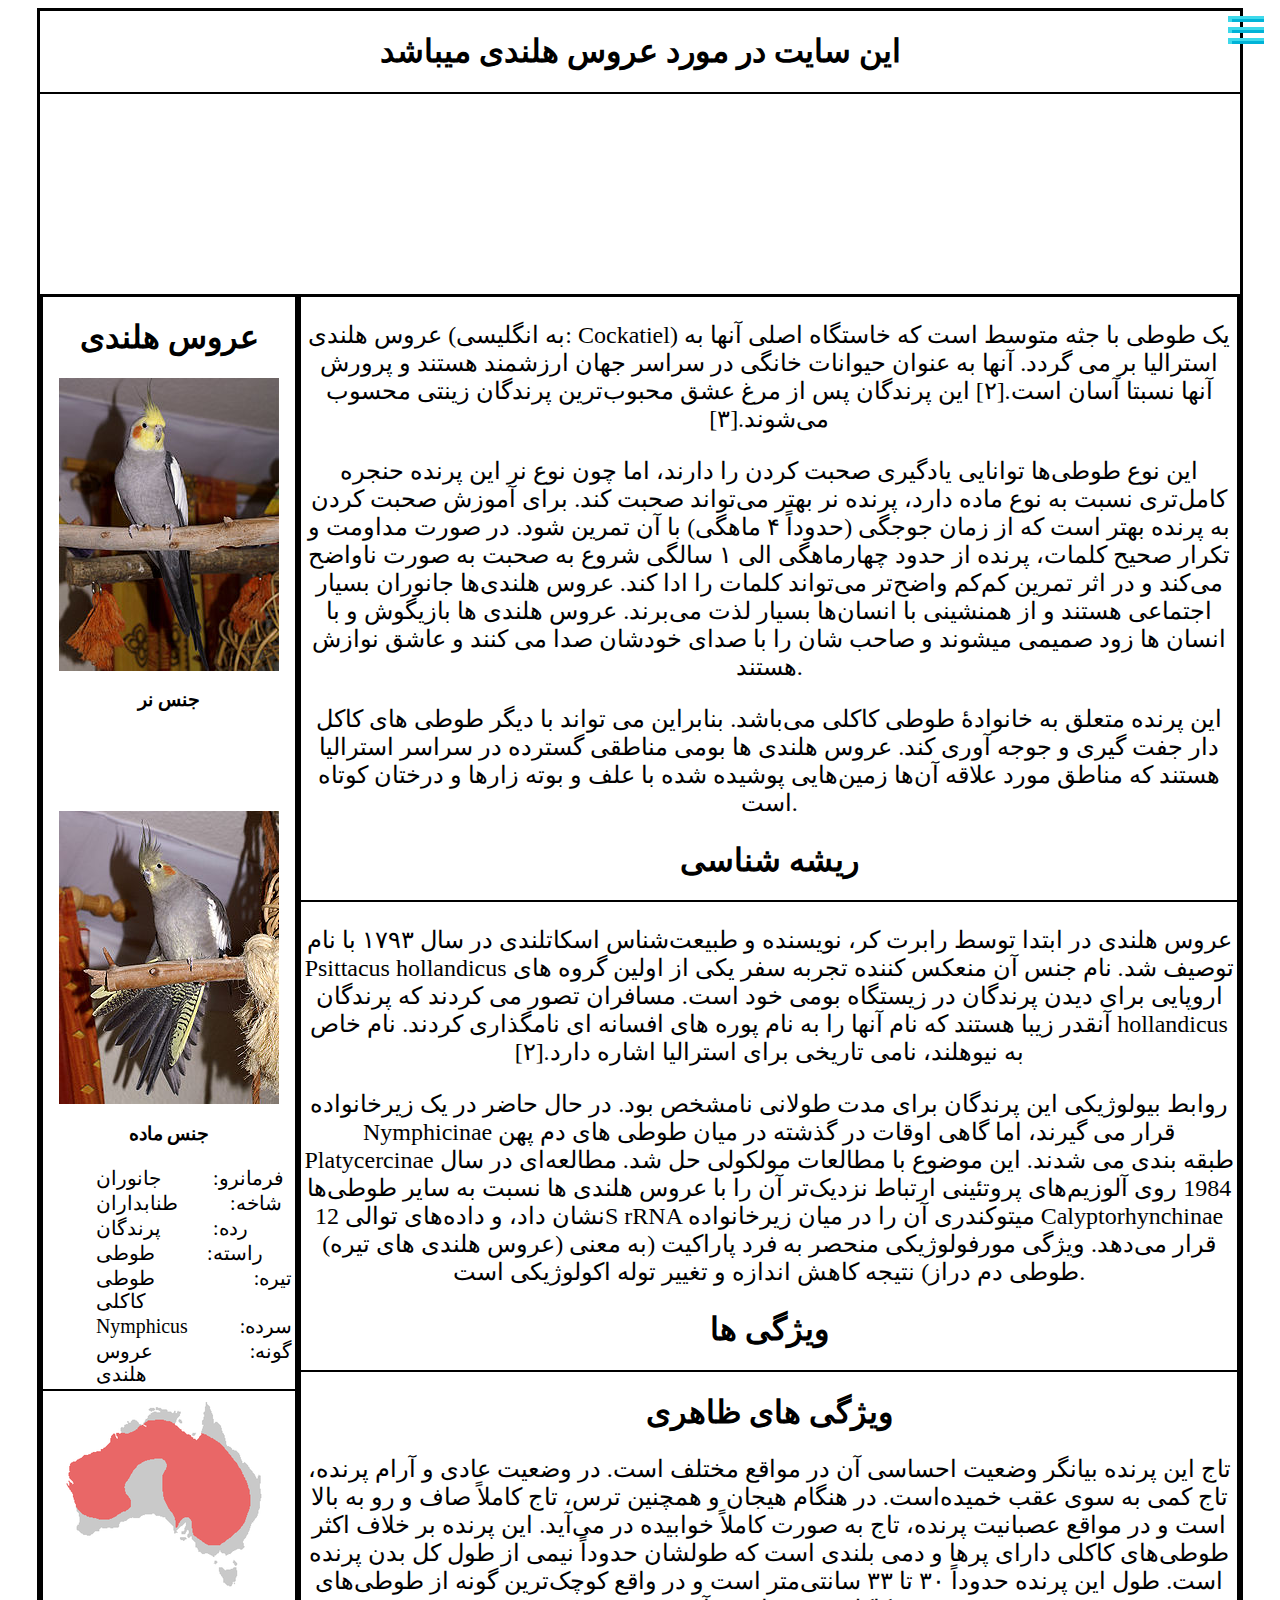
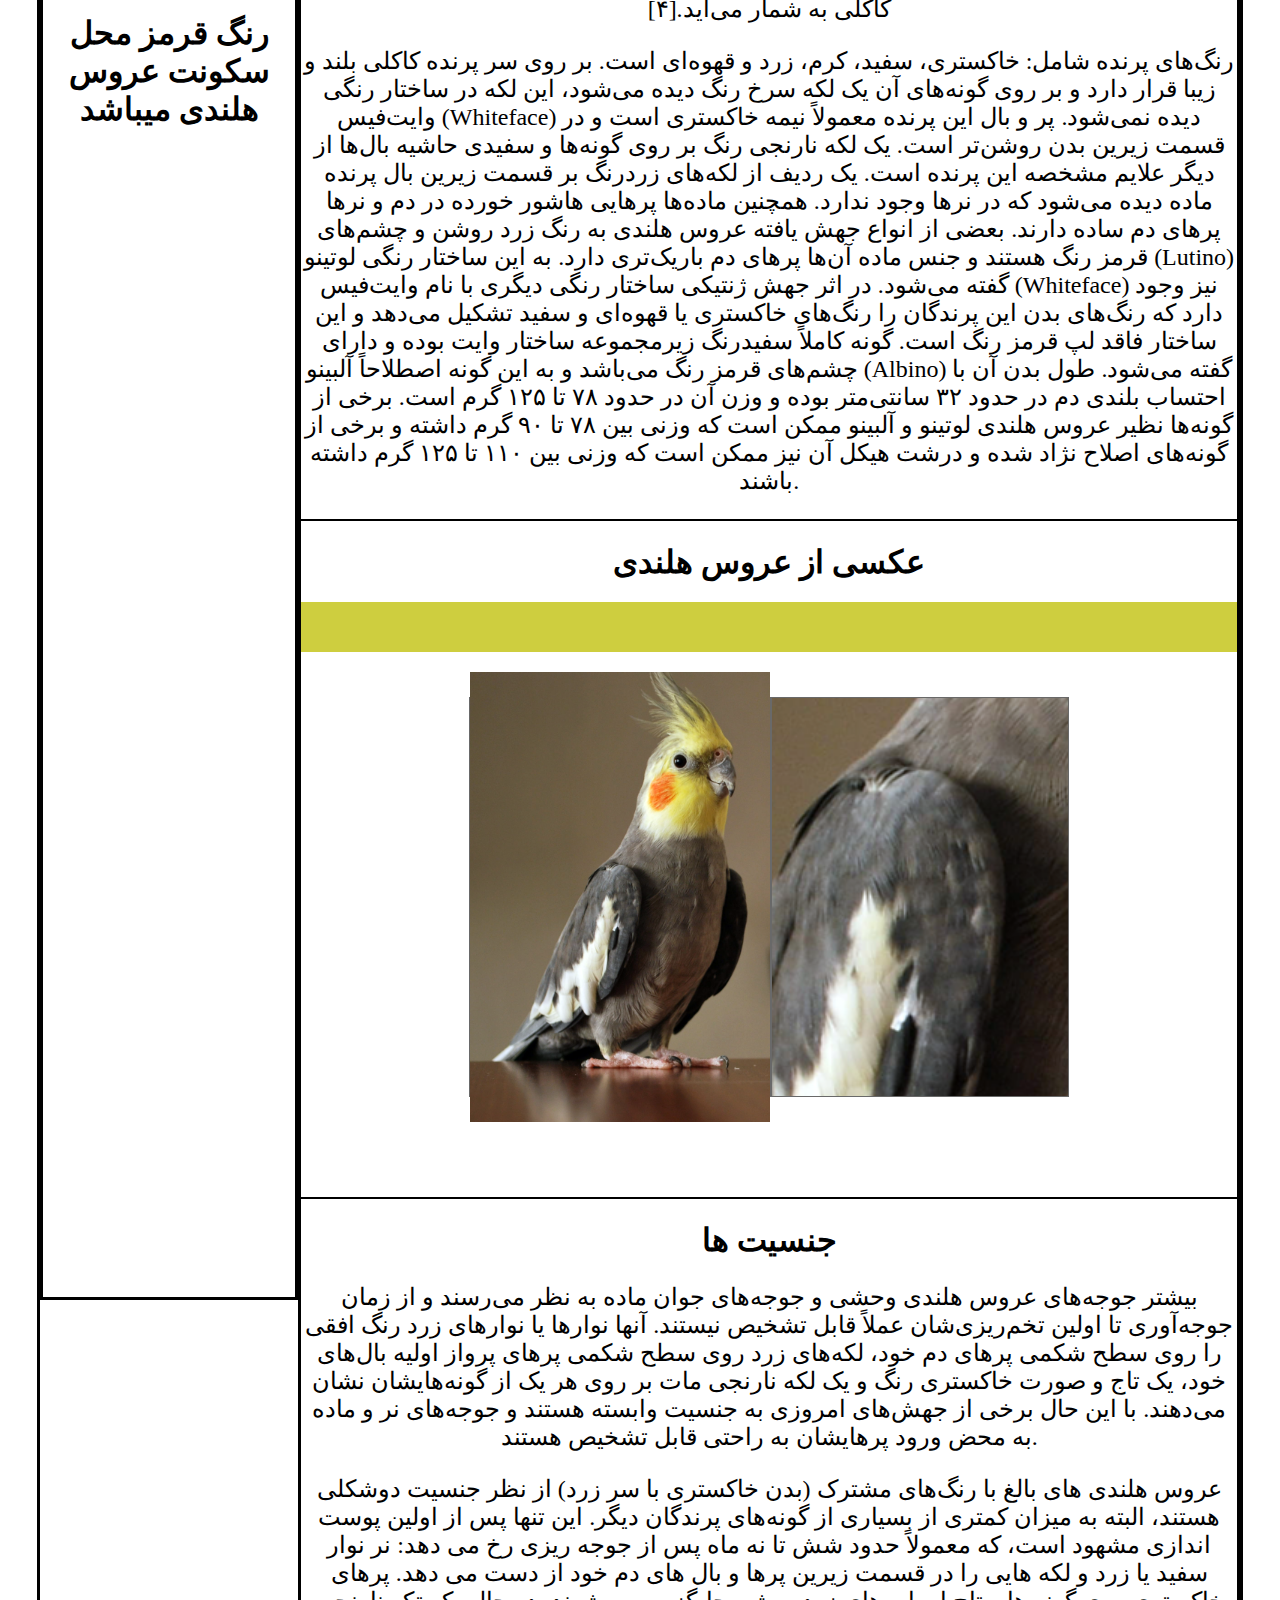
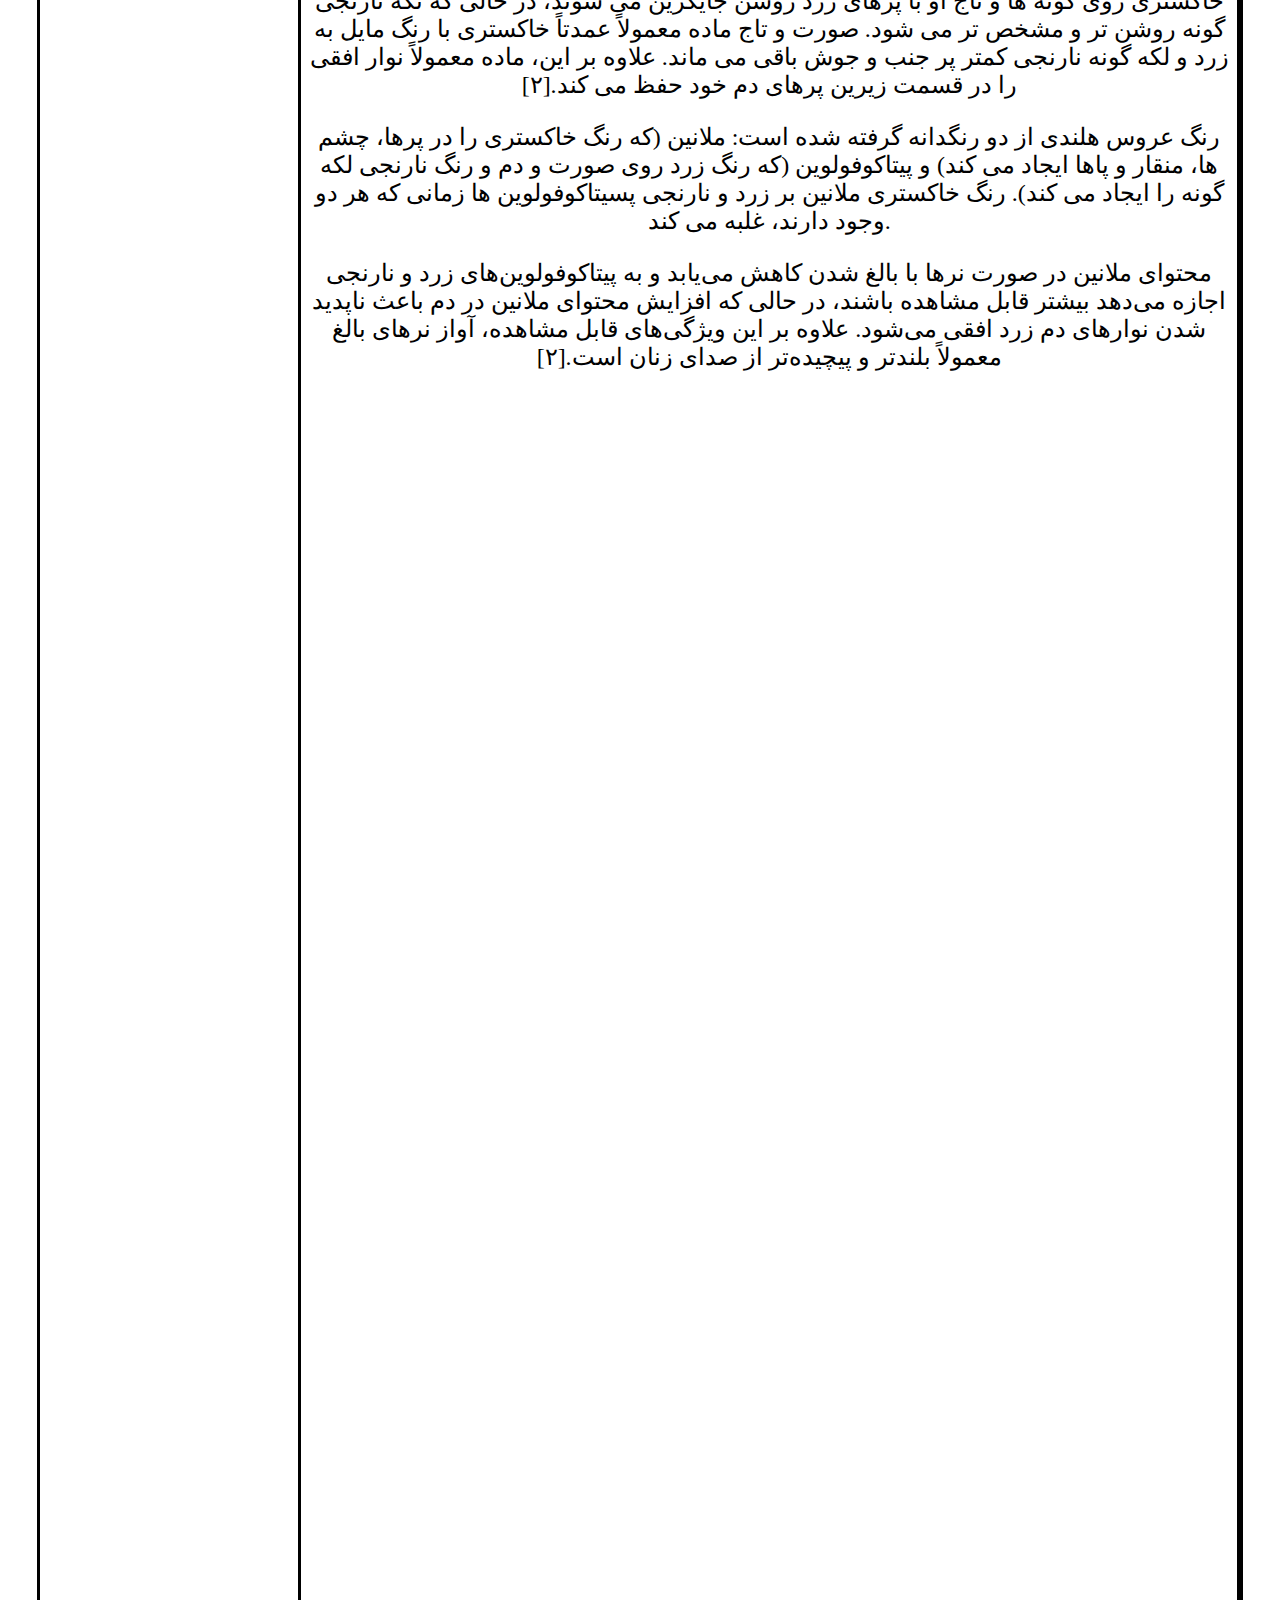
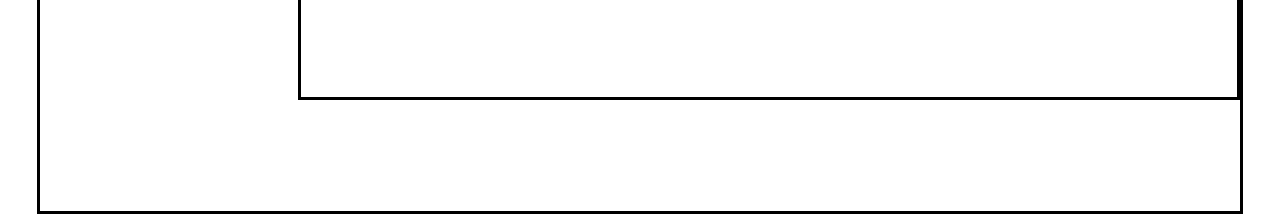
==== holandy .html @ 98da76b0 "Add files via upload" ====
<!DOCTYPE html>
 <html lang="en">
 <head>
    <meta charset="UTF-8">
    <meta http-equiv="X-UA-Compatible" content="IE=edge">
    <meta name="viewport" content="width= initial-scale=1.0">
    <title>Document</title>
    <link rel="stylesheet" href="holandy.css">
 </head>
 <body>
    <div class="main">
        <div class="menu">
         <h1>این سایت در مورد عروس هلندی میباشد</h1>
         <div class="menu-btn">
            <a  class="btn-open" href="menu.html" i><img src= "icons8-menu-48.png" alt=""></a>
        </div>  
         <div class="line"></div>
        </div>
        <div class="content">        <div class="imgs">
         <h1>عروس هلندی</h1>
         <img class="parot1" src="220px-Cockatielmale.jpg" alt="">
         <h3>جنس نر</h3>
       <img  class="parot1" style="margin-top: 100px;" src="220px-Cockatielfemale.jpg" alt="">
       <h3>جنس ماده</h3>
       <table>
         <tr class="">
            <td>جانوران</td>
            <td>:فرمانرو</td>
         </tr>
         <tr class="">
            <td>	طنابداران</td>
            <td>:شاخه</td>
         </tr>
         <tr class="">
            <td>	پرندگان</td>
            <td>:رده</td>
         </tr>
         <tr class="">
            <td>	طوطی</td>
            <td>:راسته</td>
         </tr>
         <tr class="">
            <td>	طوطی کاکلی</td>
            <td>:تیره</td>
         </tr>
         <tr class="">
         </tr>
         <tr class="">
            <td>	 	Nymphicus</td>
            <td>:سرده</td>
         </tr>
         <tr class="">
            <td> عروس هلندی</td>
            <td>:گونه</td>
         </tr>
       </table>
       <div class="line"></div>
       <img style="    margin: 0 auto;
       justify-content: center;
       display: flex;" src="220px-Bird_range_cockatiel.png" alt="">
       <h1>رنگ قرمز محل سکونت عروس هلندی میباشد</h1>
        </div>
        <div class="rite">
         <div>            <p class="cmon">عروس هلندی (به انگلیسی: Cockatiel) یک طوطی با جثه متوسط است که خاستگاه اصلی آنها به استرالیا بر می گردد.
            آنها به عنوان حیوانات خانگی در سراسر جهان ارزشمند هستند و پرورش آنها نسبتا آسان است.[۲] این پرندگان پس از مرغ عشق محبوب‌ترین پرندگان زینتی محسوب می‌شوند.[۳]</p>
            <p class="cmon">این نوع طوطی‌ها توانایی یادگیری صحبت کردن را دارند، اما چون نوع نر این پرنده حنجره کامل‌تری نسبت به نوع ماده دارد، پرنده نر بهتر می‌تواند صحبت کند. برای آموزش صحبت کردن به پرنده بهتر است که از زمان جوجگی (حدوداً ۴ ماهگی) با آن تمرین شود. در صورت مداومت و تکرار صحیح کلمات، پرنده از حدود چهارماهگی الی ۱ سالگی شروع به صحبت به صورت ناواضح می‌کند و در اثر تمرین کم‌کم واضح‌تر می‌تواند کلمات را ادا کند. عروس هلندی‌ها جانوران بسیار اجتماعی هستند و از همنشینی با انسان‌ها بسیار لذت می‌برند. عروس هلندی ها بازیگوش و با انسان ها زود صمیمی میشوند و صاحب شان را با صدای خودشان صدا می کنند و عاشق نوازش هستند.
            </p>
                 <p class="cmon">این پرنده متعلق به خانوادهٔ طوطی کاکلی می‌باشد. بنابراین می تواند با دیگر طوطی های کاکل دار جفت گیری و جوجه آوری کند. عروس‌ هلندی ها بومی مناطقی گسترده در سراسر استرالیا هستند که مناطق مورد علاقه آن‌ها زمین‌هایی پوشیده شده با علف و بوته زارها و درختان کوتاه است.
              </p></div>
              <div>
               <h1>ریشه شناسی</h1>
               <div class="line"></div>
              </div>
              <p class="cmon" >عروس هلندی در ابتدا توسط رابرت کر، نویسنده و طبیعت‌شناس اسکاتلندی در سال ۱۷۹۳ با نام Psittacus hollandicus توصیف شد. نام جنس آن منعکس کننده تجربه سفر یکی از اولین گروه های اروپایی برای دیدن پرندگان در زیستگاه بومی خود است. مسافران تصور می کردند که پرندگان آنقدر زیبا هستند که نام آنها را به نام پوره های افسانه ای نامگذاری کردند. نام خاص hollandicus به نیوهلند، نامی تاریخی برای استرالیا اشاره دارد.[۲]

              </p>
              <p class="cmon">روابط بیولوژیکی این پرندگان برای مدت طولانی نامشخص بود. در حال حاضر در یک زیرخانواده Nymphicinae قرار می گیرند، اما گاهی اوقات در گذشته در میان طوطی های دم پهن Platycercinae طبقه بندی می شدند. این موضوع با مطالعات مولکولی حل شد. مطالعه‌ای در سال 1984 روی آلوزیم‌های پروتئینی ارتباط نزدیک‌تر آن را با عروس هلندی ها نسبت به سایر طوطی‌ها نشان داد، و داده‌های توالی 12S rRNA میتوکندری آن را در میان زیرخانواده Calyptorhynchinae (عروس هلندی های تیره) قرار می‌دهد. ویژگی مورفولوژیکی منحصر به فرد پاراکیت (به معنی طوطی دم دراز) نتیجه کاهش اندازه و تغییر توله اکولوژیکی است.</p>
            
              <h1>ویژگی ها</h1>
              <div class="line"></div>
              <h1>ویژگی های ظاهری</h1>
              <p class="cmon">تاج این پرنده بیانگر وضعیت احساسی آن در مواقع مختلف است. در وضعیت عادی و آرام پرنده، تاج کمی به سوی عقب خمیده‌است. در هنگام هیجان و همچنین ترس، تاج کاملاً صاف و رو به بالا است و در مواقع عصبانیت پرنده، تاج به صورت کاملاً خوابیده در می‌آید. این پرنده بر خلاف اکثر طوطی‌های کاکلی دارای پرها و دمی بلندی است که طولشان حدوداً نیمی از طول کل بدن پرنده است. طول این پرنده حدوداً ۳۰ تا ۳۳ سانتی‌متر است و در واقع کوچک‌ترین گونه از طوطی‌های کاکلی به شمار می‌آید.[۴]</p>
<p class="cmon">رنگ‌های پرنده شامل: خاکستری، سفید، کرم، زرد و قهوه‌ای است. بر روی سر پرنده کاکلی بلند و زیبا قرار دارد و بر روی گونه‌های آن یک لکه سرخ رنگ دیده می‌شود، این لکه در ساختار رنگی وایت‌فیس (Whiteface) دیده نمی‌شود. پر و بال این پرنده معمولاً نیمه خاکستری است و در قسمت زیرین بدن روشن‌تر است. یک لکه نارنجی رنگ بر روی گونه‌ها و سفیدی حاشیه بال‌ها از دیگر علایم مشخصه این پرنده است. یک ردیف از لکه‌های زردرنگ بر قسمت زیرین بال پرنده ماده دیده می‌شود که در نرها وجود ندارد. همچنین ماده‌ها پرهایی هاشور خورده در دم و نرها پرهای دم ساده دارند. بعضی از انواع جهش یافته عروس هلندی به رنگ زرد روشن و چشم‌های قرمز رنگ هستند و جنس ماده آن‌ها پرهای دم باریک‌تری دارد. به این ساختار رنگی لوتینو (Lutino) گفته می‌شود. در اثر جهش ژنتیکی ساختار رنگی دیگری با نام وایت‌فیس (Whiteface) نیز وجود دارد که رنگ‌های بدن این پرندگان را رنگ‌های خاکستری یا قهوه‌ای و سفید تشکیل می‌دهد و این ساختار فاقد لپ قرمز رنگ است. گونه کاملاً سفیدرنگ زیرمجموعه ساختار وایت بوده و دارای چشم‌های قرمز رنگ می‌باشد و به این گونه اصطلاحاً آلبینو (Albino) گفته می‌شود. طول بدن آن با احتساب بلندی دم در حدود ۳۲ سانتی‌متر بوده و وزن آن در حدود ۷۸ تا ۱۲۵ گرم است. برخی از گونه‌ها نظیر عروس هلندی لوتینو و آلبینو ممکن است که وزنی بین ۷۸ تا ۹۰ گرم داشته و برخی از گونه‌های اصلاح نژاد شده و درشت هیکل آن نیز ممکن است که وزنی بین ۱۱۰ تا ۱۲۵ گرم داشته باشند.</p>
<div class="line"></div>              
<h1>عکسی  از عروس هلندی</h1>    
<header>
 </header>
 <div class="wrapper">
   <div class="left">
     <img src="Cockatiel_max.png" />
   </div>
   <div class="right">
     <div class="inner">
       <img src="Cockatiel_max.png"  />
     </div>
   </div>  
              </div>
              <div style="margin-top: 100px;" class="line"></div>
              <h1>جنسیت ها</h1>  
              <p class="cmon">بیشتر جوجه‌های عروس هلندی وحشی و جوجه‌های جوان ماده به نظر می‌رسند و از زمان جوجه‌آوری تا اولین تخم‌ریزی‌شان عملاً قابل تشخیص نیستند. آنها نوارها یا نوارهای زرد رنگ افقی را روی سطح شکمی پرهای دم خود، لکه‌های زرد روی سطح شکمی پرهای پرواز اولیه بال‌های خود، یک تاج و صورت خاکستری رنگ و یک لکه نارنجی مات بر روی هر یک از گونه‌هایشان نشان می‌دهند. با این حال برخی از جهش‌های امروزی به جنسیت وابسته هستند و جوجه‌های نر و ماده به محض ورود پرهایشان به راحتی قابل تشخیص هستند.</p>
              <p class="cmon">عروس هلندی های بالغ با رنگ‌های مشترک (بدن خاکستری با سر زرد) از نظر جنسیت دوشکلی هستند، البته به میزان کمتری از بسیاری از گونه‌های پرندگان دیگر. این تنها پس از اولین پوست اندازی مشهود است، که معمولاً حدود شش تا نه ماه پس از جوجه ریزی رخ می دهد: نر نوار سفید یا زرد و لکه هایی را در قسمت زیرین پرها و بال های دم خود از دست می دهد. پرهای خاکستری روی گونه ها و تاج او با پرهای زرد روشن جایگزین می شوند، در حالی که تکه نارنجی گونه روشن تر و مشخص تر می شود. صورت و تاج ماده معمولاً عمدتاً خاکستری با رنگ مایل به زرد و لکه گونه نارنجی کمتر پر جنب و جوش باقی می ماند. علاوه بر این، ماده معمولاً نوار افقی را در قسمت زیرین پرهای دم خود حفظ می کند.[۲]</p>
              <p class="cmon">رنگ عروس هلندی از دو رنگدانه گرفته شده است: ملانین (که رنگ خاکستری را در پرها، چشم ها، منقار و پاها ایجاد می کند) و پیتاکوفولوین (که رنگ زرد روی صورت و دم و رنگ نارنجی لکه گونه را ایجاد می کند). رنگ خاکستری ملانین بر زرد و نارنجی پسیتاکوفولوین ها زمانی که هر دو وجود دارند، غلبه می کند.</p>
              <p class="cmon">محتوای ملانین در صورت نرها با بالغ شدن کاهش می‌یابد و به پیتاکوفولوین‌های زرد و نارنجی اجازه می‌دهد بیشتر قابل مشاهده باشند، در حالی که افزایش محتوای ملانین در دم باعث ناپدید شدن نوارهای دم زرد افقی می‌شود.

               علاوه بر این ویژگی‌های قابل مشاهده، آواز نرهای بالغ معمولاً بلندتر و پیچیده‌تر از صدای زنان است.[۲]</p> 
   </div>
    </div>
    <script src="js.js"></script>
 </body>
 </html>
---- holandy.css ----
.main {
    border: black solid;
    height: 5000px;
    width: 1200px;
    margin: 0 auto;
}
.content {
    display: flex;
}
.imgs {
    border: black solid;
    height: 2600px;
    width: 300px; 
    margin-top: 200px;
}
h1 {
    text-align: center;

}
.parot1 {
    margin: 0 auto;
    display: flex;
    justify-content: center;
}
h3 {
    text-align: center;

}
.line {
    border: black solid 1px;
}
.rite {
    border: black solid;
    height: 4600px;
    width: 100%;
    margin-top: 200px;
}
.cmon{
    font-size: 24px;
    text-align: center;
}
tr {
    gap: 50px;
    display: flex;
    margin-left: 50px;
    font-size: 19.9px;
}
  header {
    display: flex;
    flex-direction: column;
    align-items: center;
    padding: 25px;
    background-color: rgb(206, 206, 63);
  }
  header h1 {
    margin-bottom: 10px;
  }
  .wrapper {
    display: flex;
    height: 100vh;
    width: 600px;
    height: 400px;
    margin: 10px auto;
    margin-top: 45px;
  }
  
  .left,
  .right {
    flex: 1 1 auto;
    border: 1px solid dimgray;
    max-width: 50%;
  }
  
  .left {
    display: flex;
    justify-content: center;
    align-items: center;
  }
  
  .left > img {
    width: 100%;
    height: auto;
    pointer-events: none;
  }
  
  .right {
    position: relative;
    overflow: hidden;
  }
  
  .inner {
    position: absolute;
    width: 400%;
    height: 400%;
    left: 50%;
    top: 50%;
    transform: translate(-50%, -50%);
    display: flex;
    justify-content: center;
    align-items: center;
  }
  .inner > img {
    width: 100%;
    height: auto;
  }
  @media only screen and (max-width: 1000px) {


    .cmon {
        font-size: 34px;
    }
    tr {
        gap: 50px;
        display: flex;
        margin-left: 50px;
        margin-bottom: 15px;
        font-size: 30px;
    }
    .rite {
        border: black solid;
        height: 5200px;
        width: 100%;
        margin-top: 200px;
    }    
    .main {
        border: black solid;
        height: 5500px;
        width: 1200px;
        margin: 0 auto;
    }


  




























}
.menu-btn {
    position: absolute;
    top: 6px;
    right: 10px;
    z-index: 999;
    display: inline;
    font-size: 32px;
  }
  .menu-btn a {
    display: inline-block;
    text-decoration: none;
    /* safari hack */
  }
  .btn-open:after {
    color: #333;
    font-family: "Ionicons";
    -webkit-transition: all .2s linear 0s;
    -moz-transition: all .2s linear 0s;
    -o-transition: all .2s linear 0s;
    transition-property: all .2s linear 0s;
  }
  .btn-open:hover:after {
    color: #34B484;
  }
  .btn-close:after {
    color: #fff;
    content: "\f2d7";
    font-family: "Ionicons";
    -webkit-transition: all .2s linear 0s;
    -moz-transition: all .2s linear 0s;
    -o-transition: all .2s linear 0s;
    transition-property: all .2s linear 0s;
  }
  .btn-close:hover:after {
    color: #34B484;
  }
  /* OVERLAY */
  .overlay {
    position: fixed;
    top: 0;
    z-index: 99;
    display: none;
    overflow: auto;
    width: 100%;
    height: 100%;
    background: #333;
  }
  .overlay .menu {
    margin: 10% auto;
    width: 80%;
  }
  .overlay .menu ul {
    margin: 0;
    padding: 0;
    width: 100%;
  }
  .overlay .menu ul li {
    float: left;
    padding: 20px 0;
    width: 25%;
    list-style: none;
    text-align: center;
    text-transform: uppercase;
  }
  .overlay .menu ul li a {
    color: #34B484;
    font-weight: bold;
    font-size: 20px;
  }
  .overlay .menu ul ul {
    margin-top: 50px;
  }
  .overlay .menu ul ul li {
    position: relative;
    float: none;
    margin: 0;
    width: 100%;
    border: 0;
  }
  .overlay .menu ul ul li a {
    color: #fff;
    text-transform: capitalize;
    font-weight: bold;
    font-size: 14px;
  }
  .overlay .menu ul ul li a:hover {
    color: #34b484;
  }
  /* RESPONSIVE */
  @media screen and (max-width: 968px) {
    .overlay .menu ul li {
        float: none;
        margin-bottom: 50px;
        width: 100%;
        border-bottom: 1px solid #575757;
    }
    .overlay .menu ul li:last-child {
        border: 0;
    }
    .overlay .menu ul ul {
        margin-top: 20px;
    }
    .menu-btn {
      position: absolute;
      top: 6px;
      right: 100px;
      z-index: 999;
      display: inline;
      font-size: 32px;
  }
  }
  
  .allexamples{
  position:absolute;
  bottom:0;
  font-size:18px;
  font-weight:bold;
  width:100%;
  text-align:center;
  background:#e9e9e9;
  padding:20px;
  -webkit-box-sizing: border-box;
  -moz-box-sizing: border-box;
  box-sizing: border-box;
  color:#333;
  position:fixed;
  }
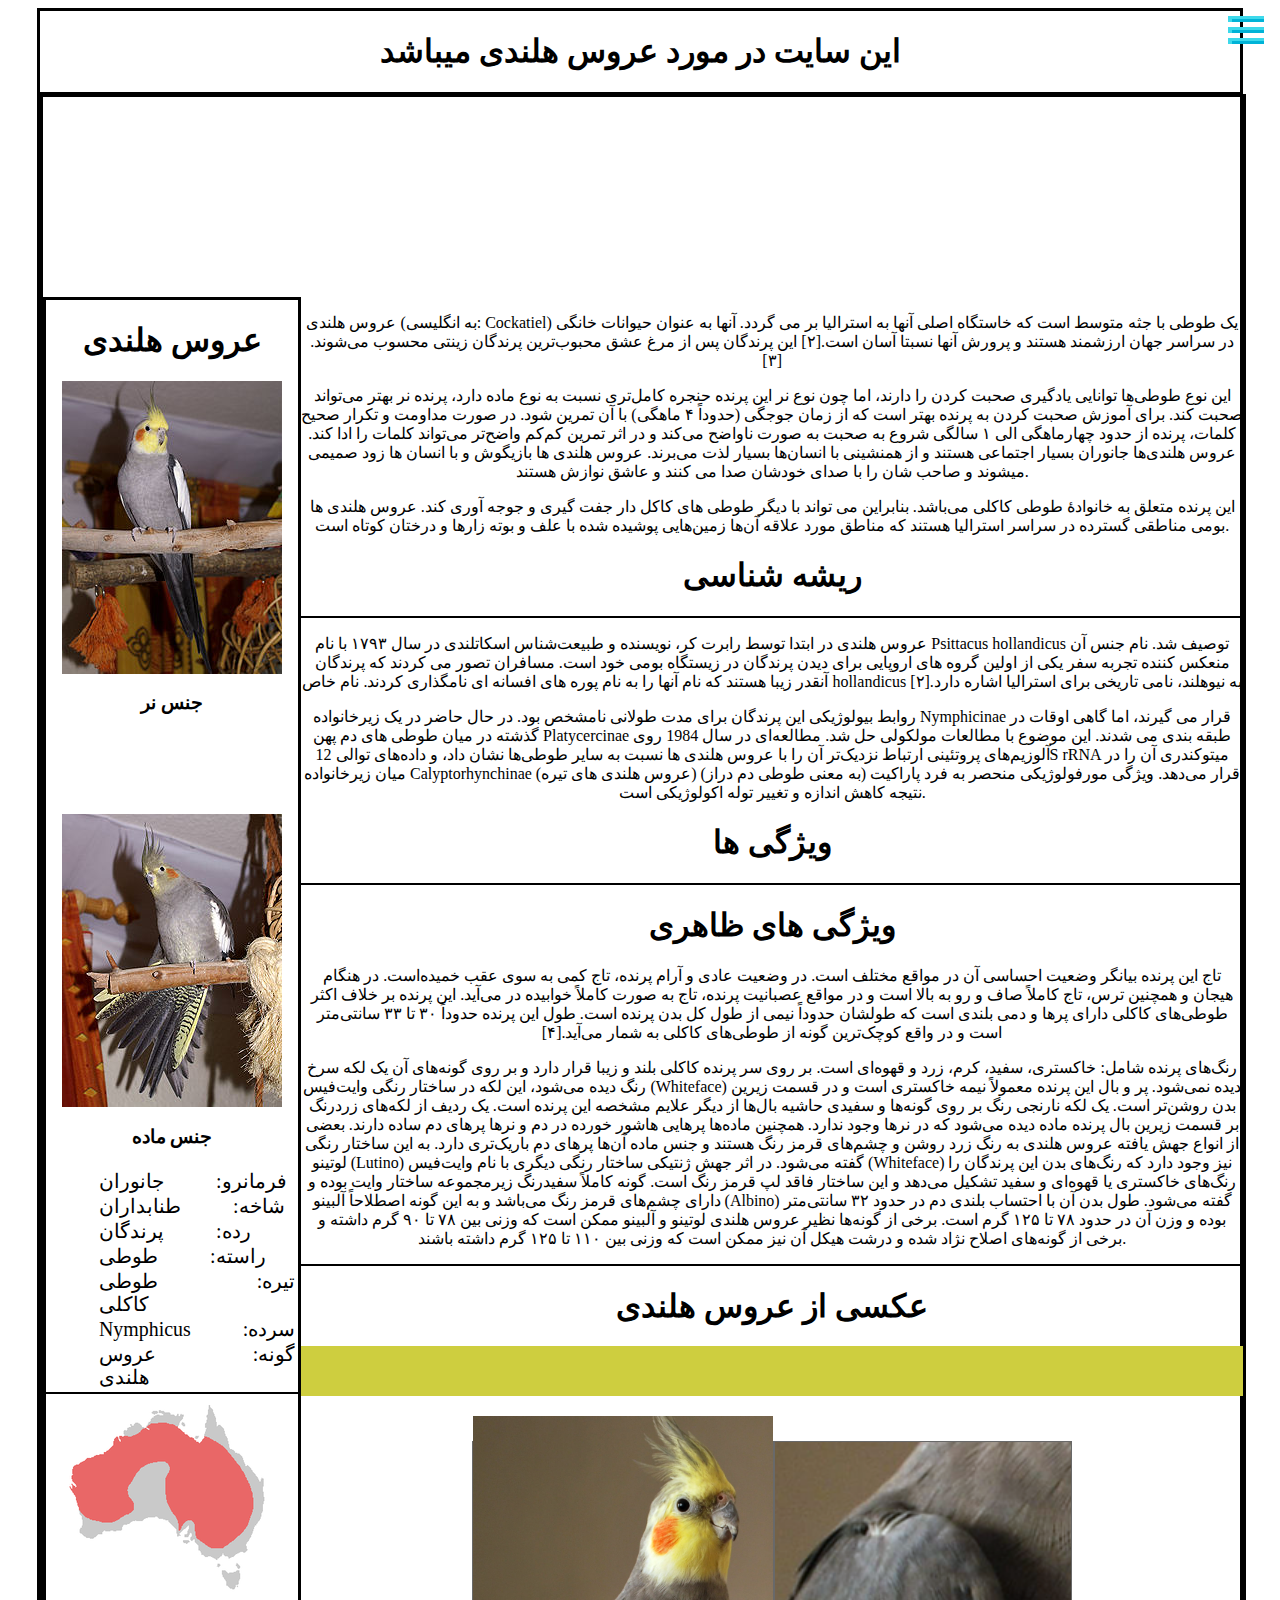
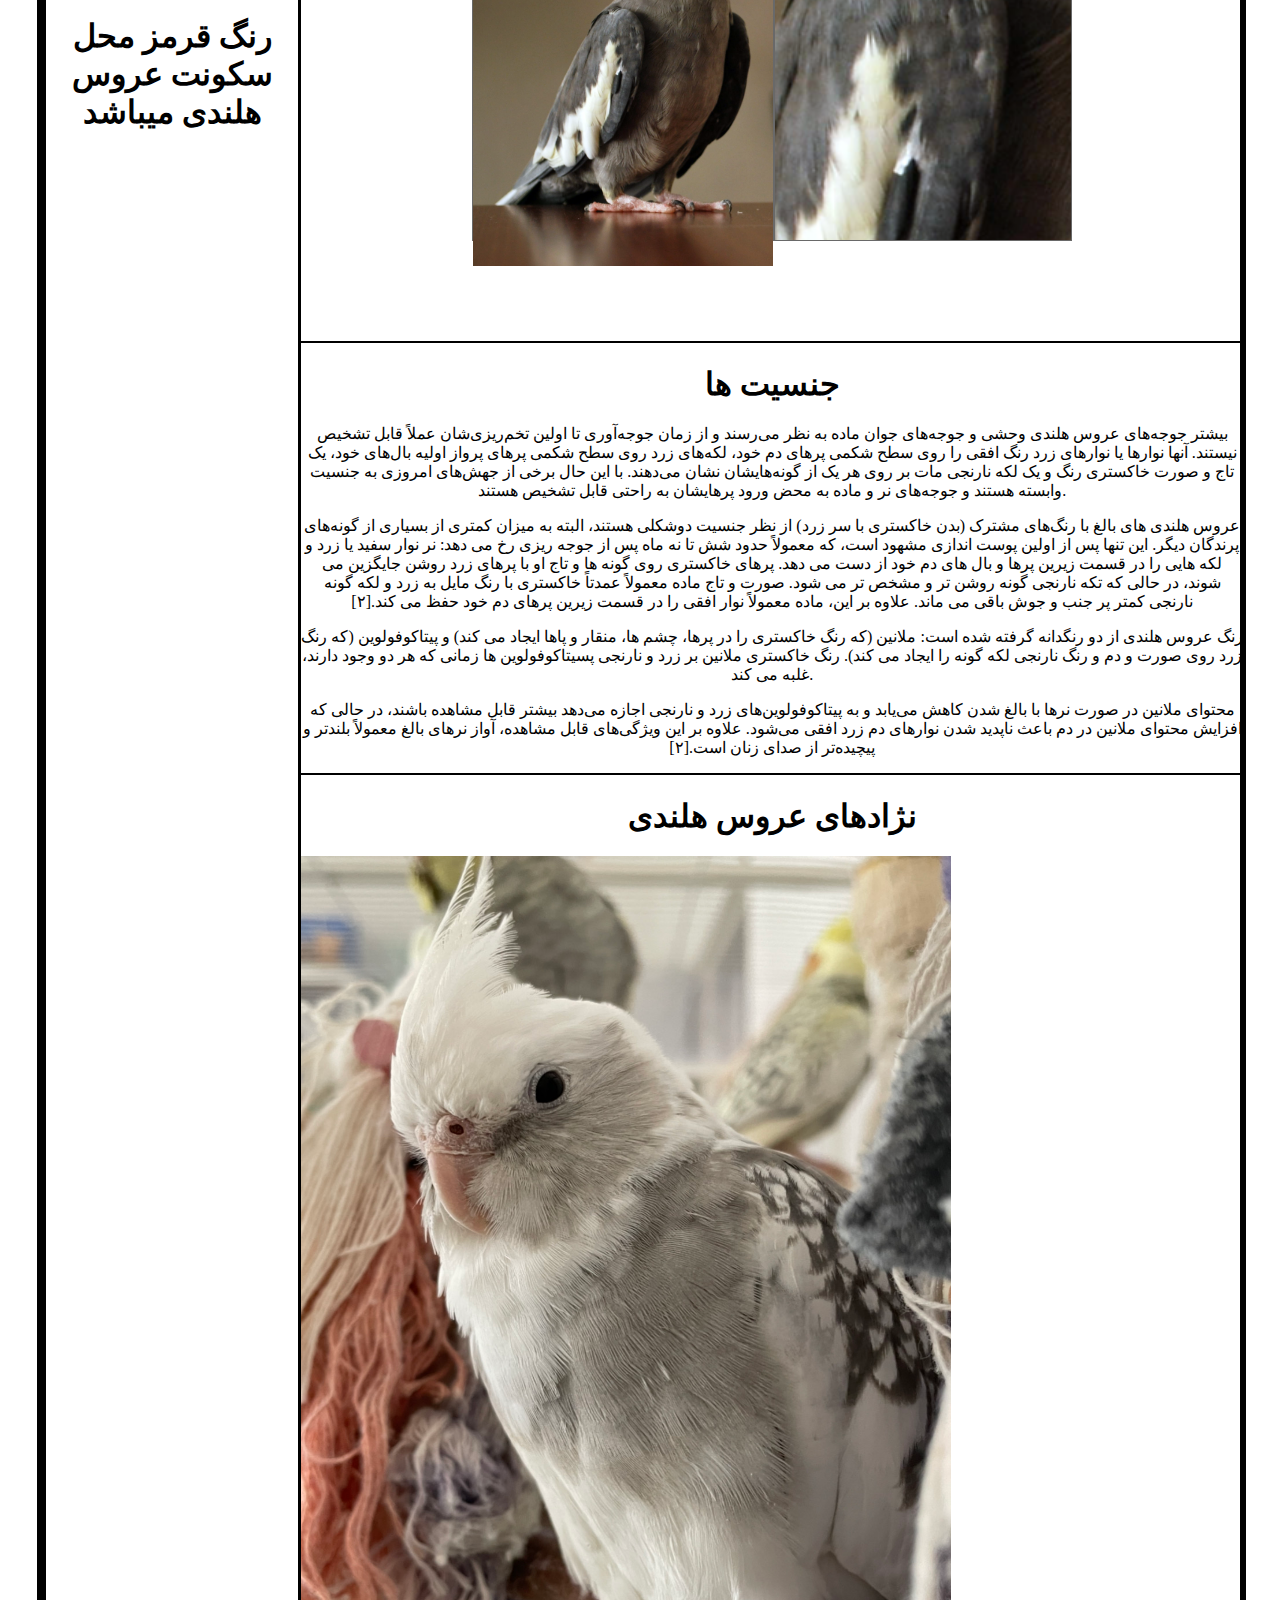
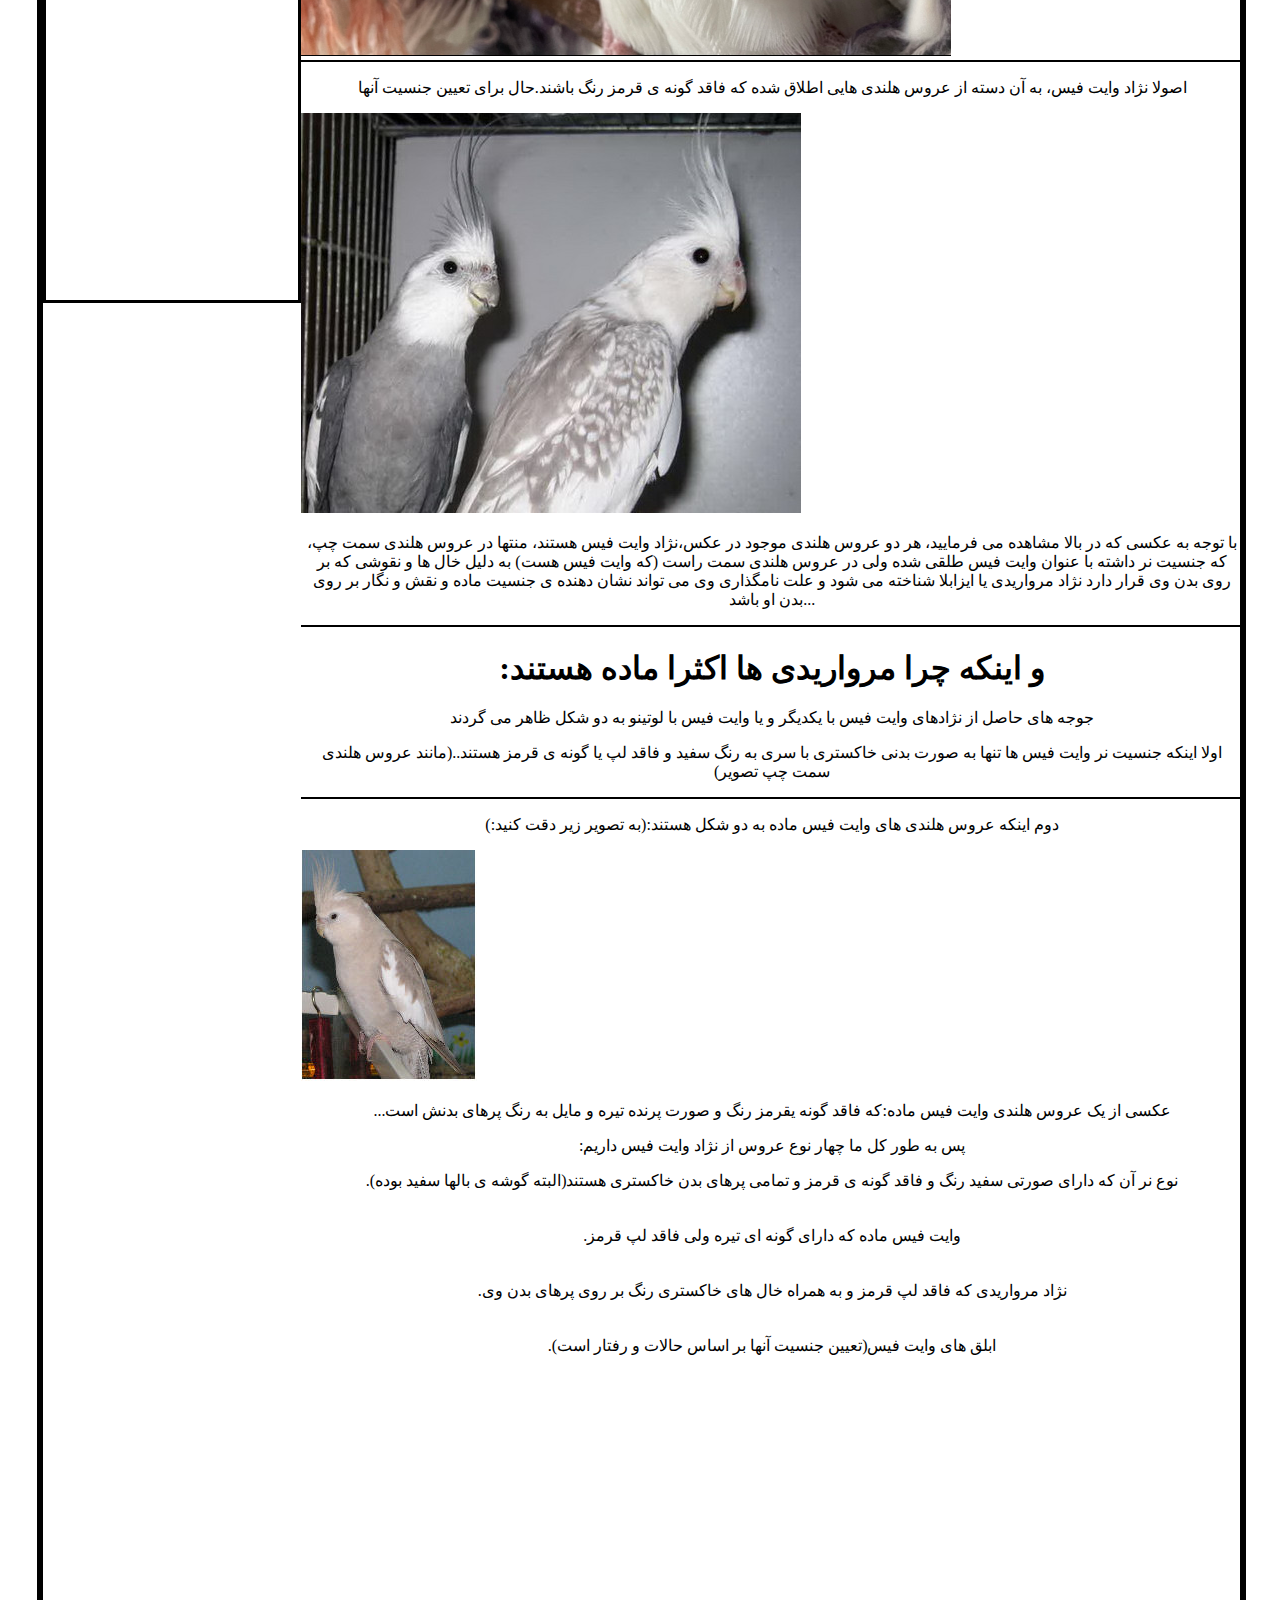
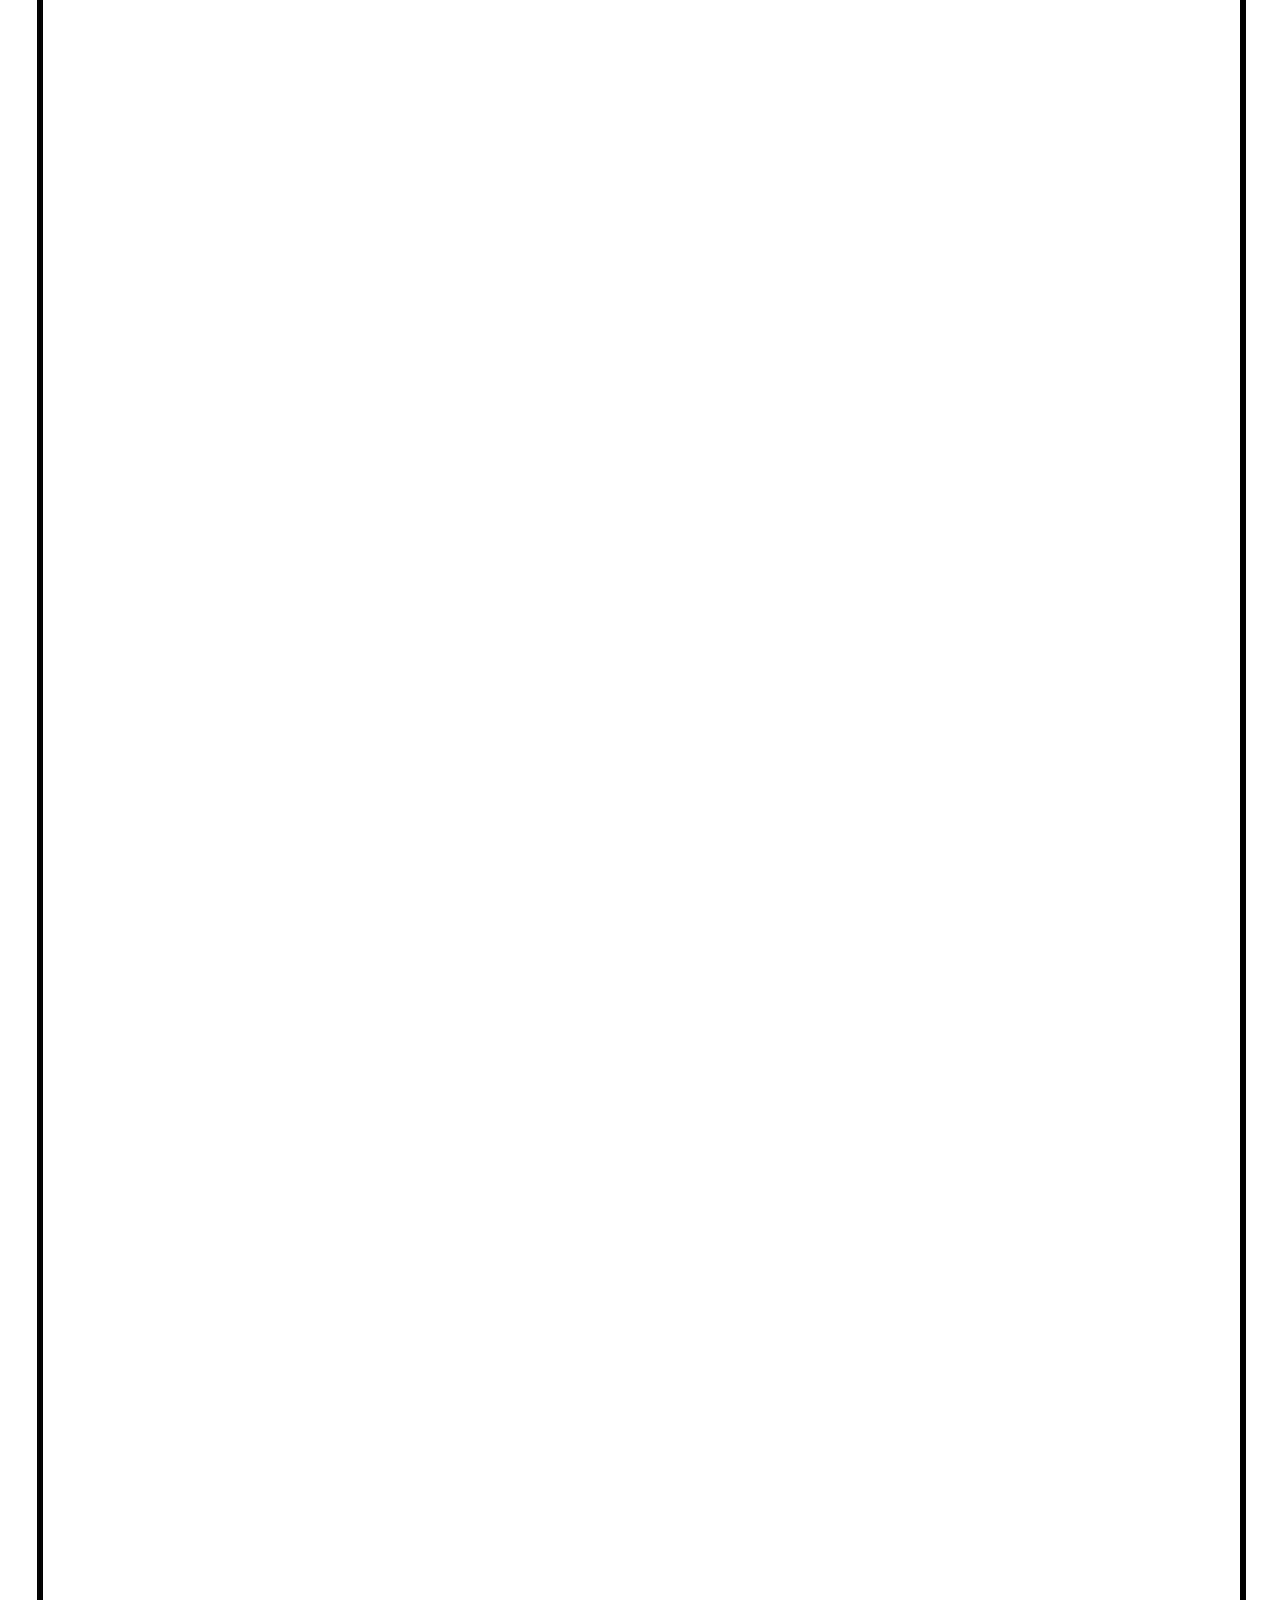
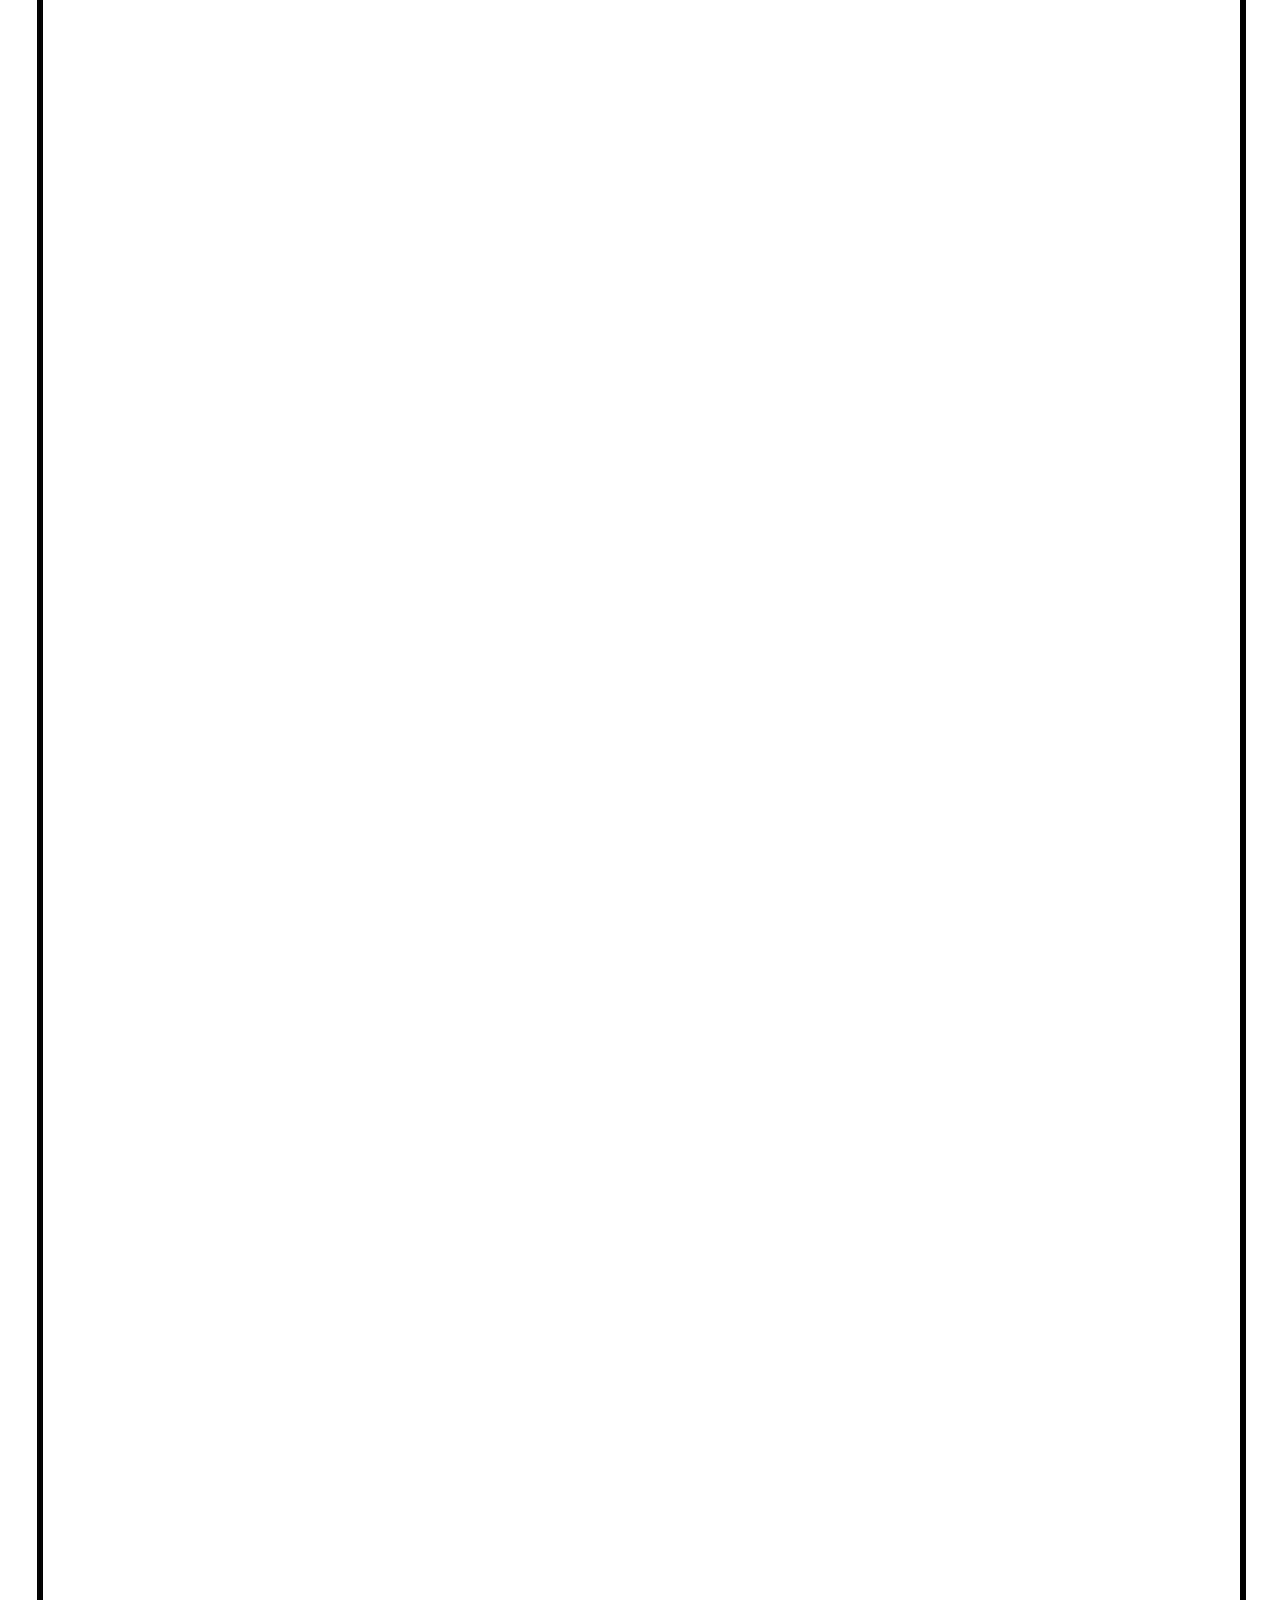
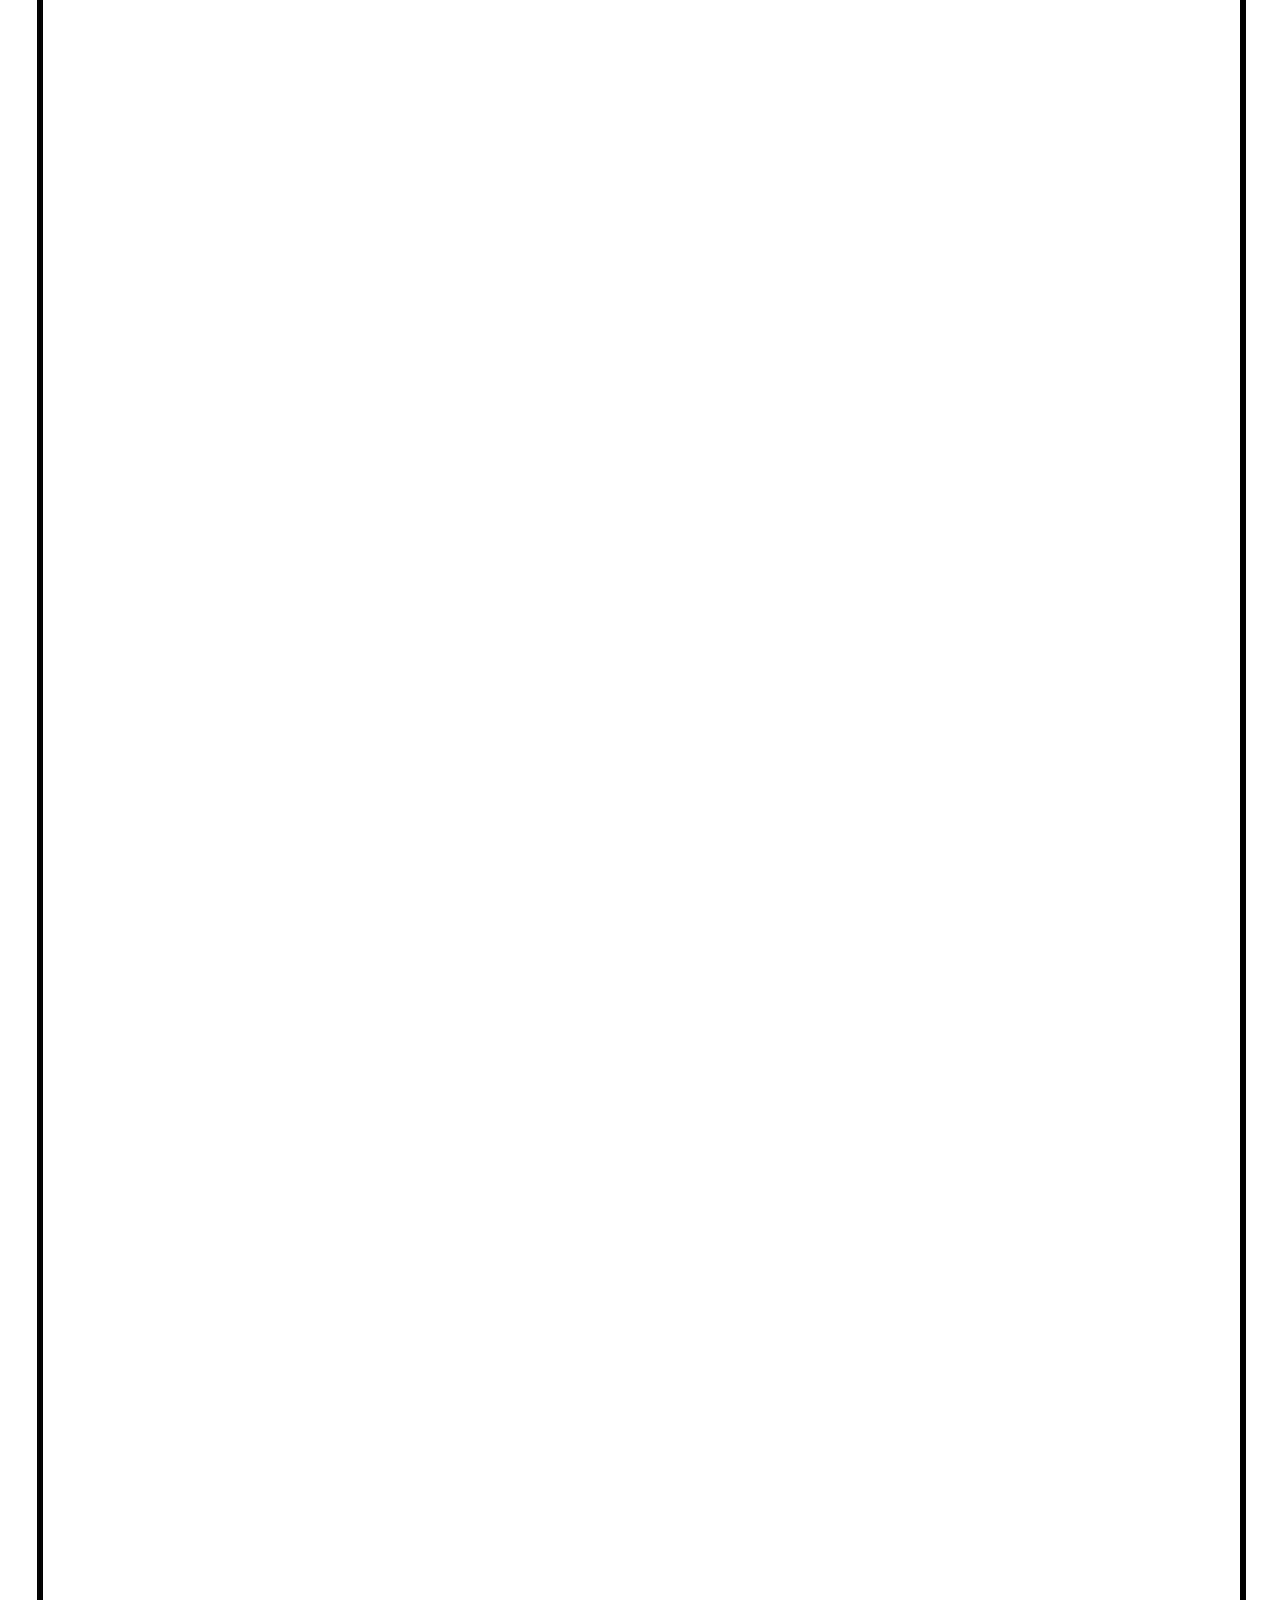
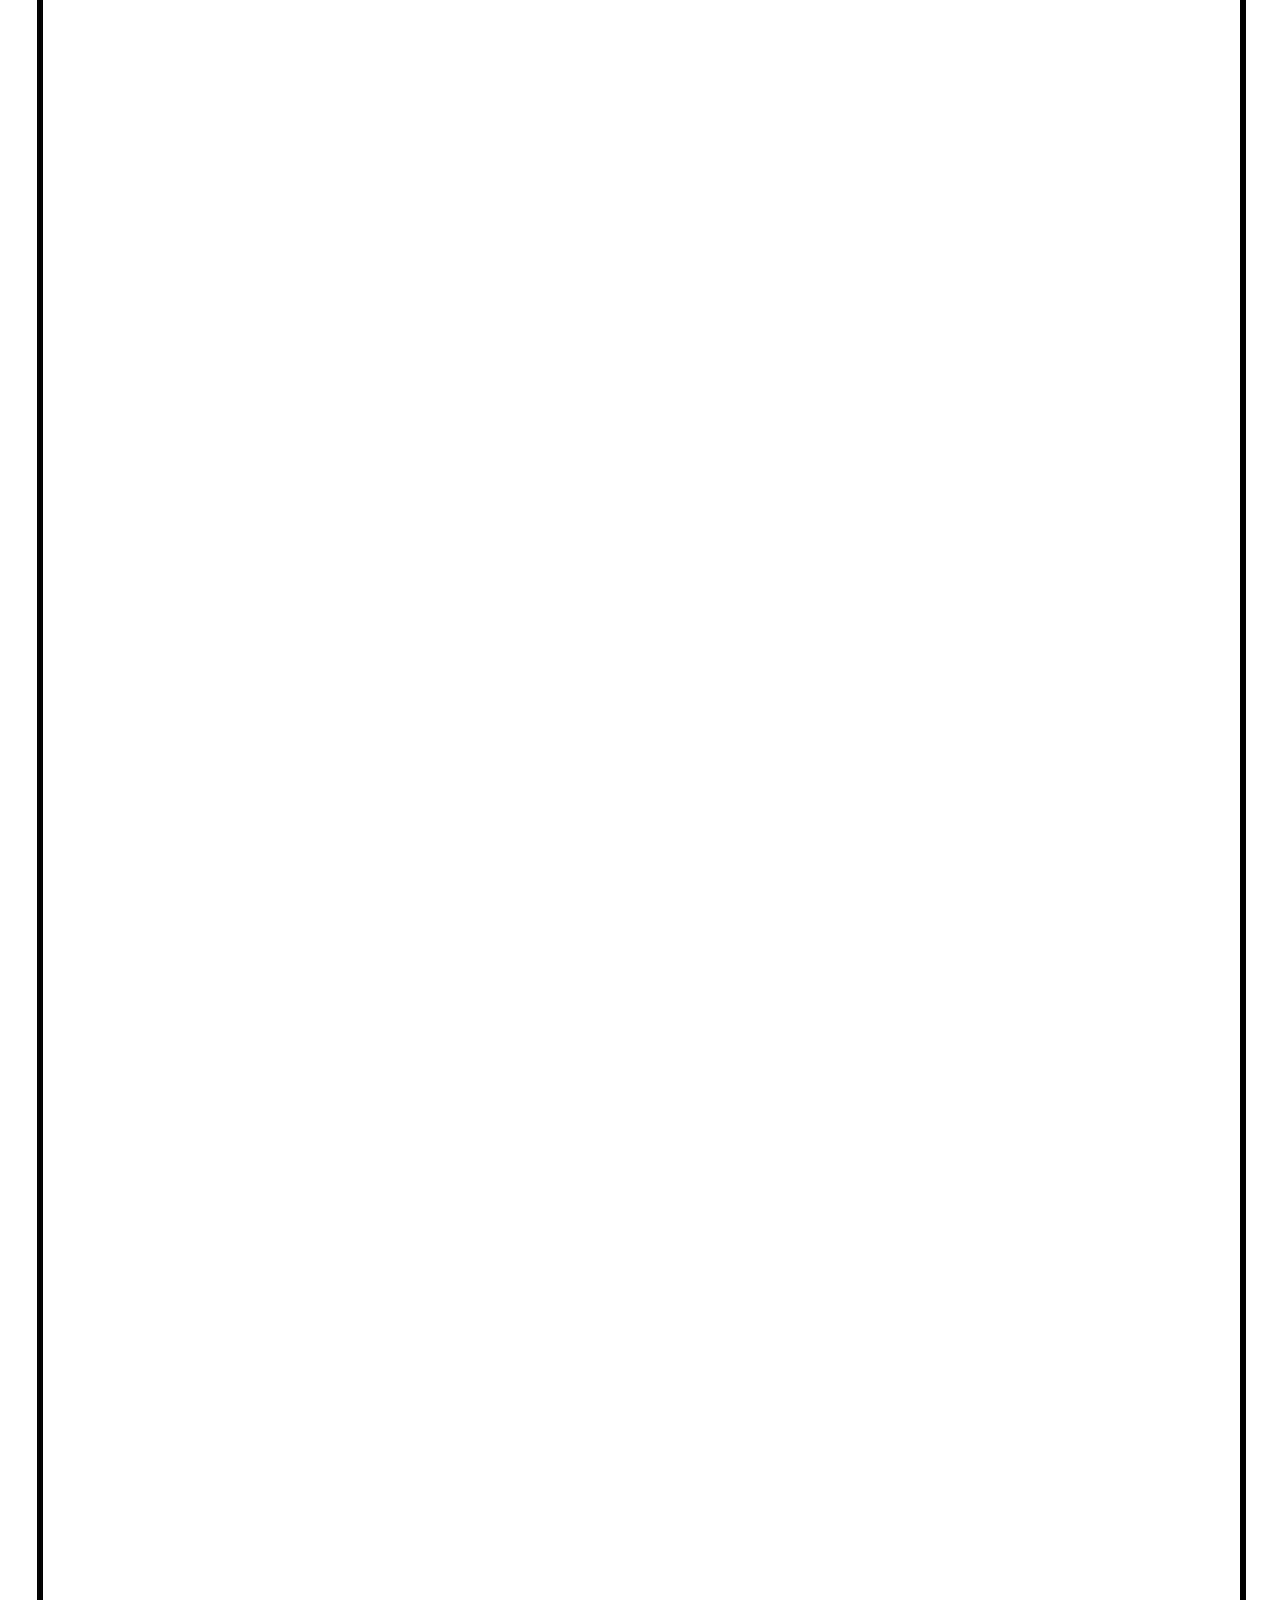
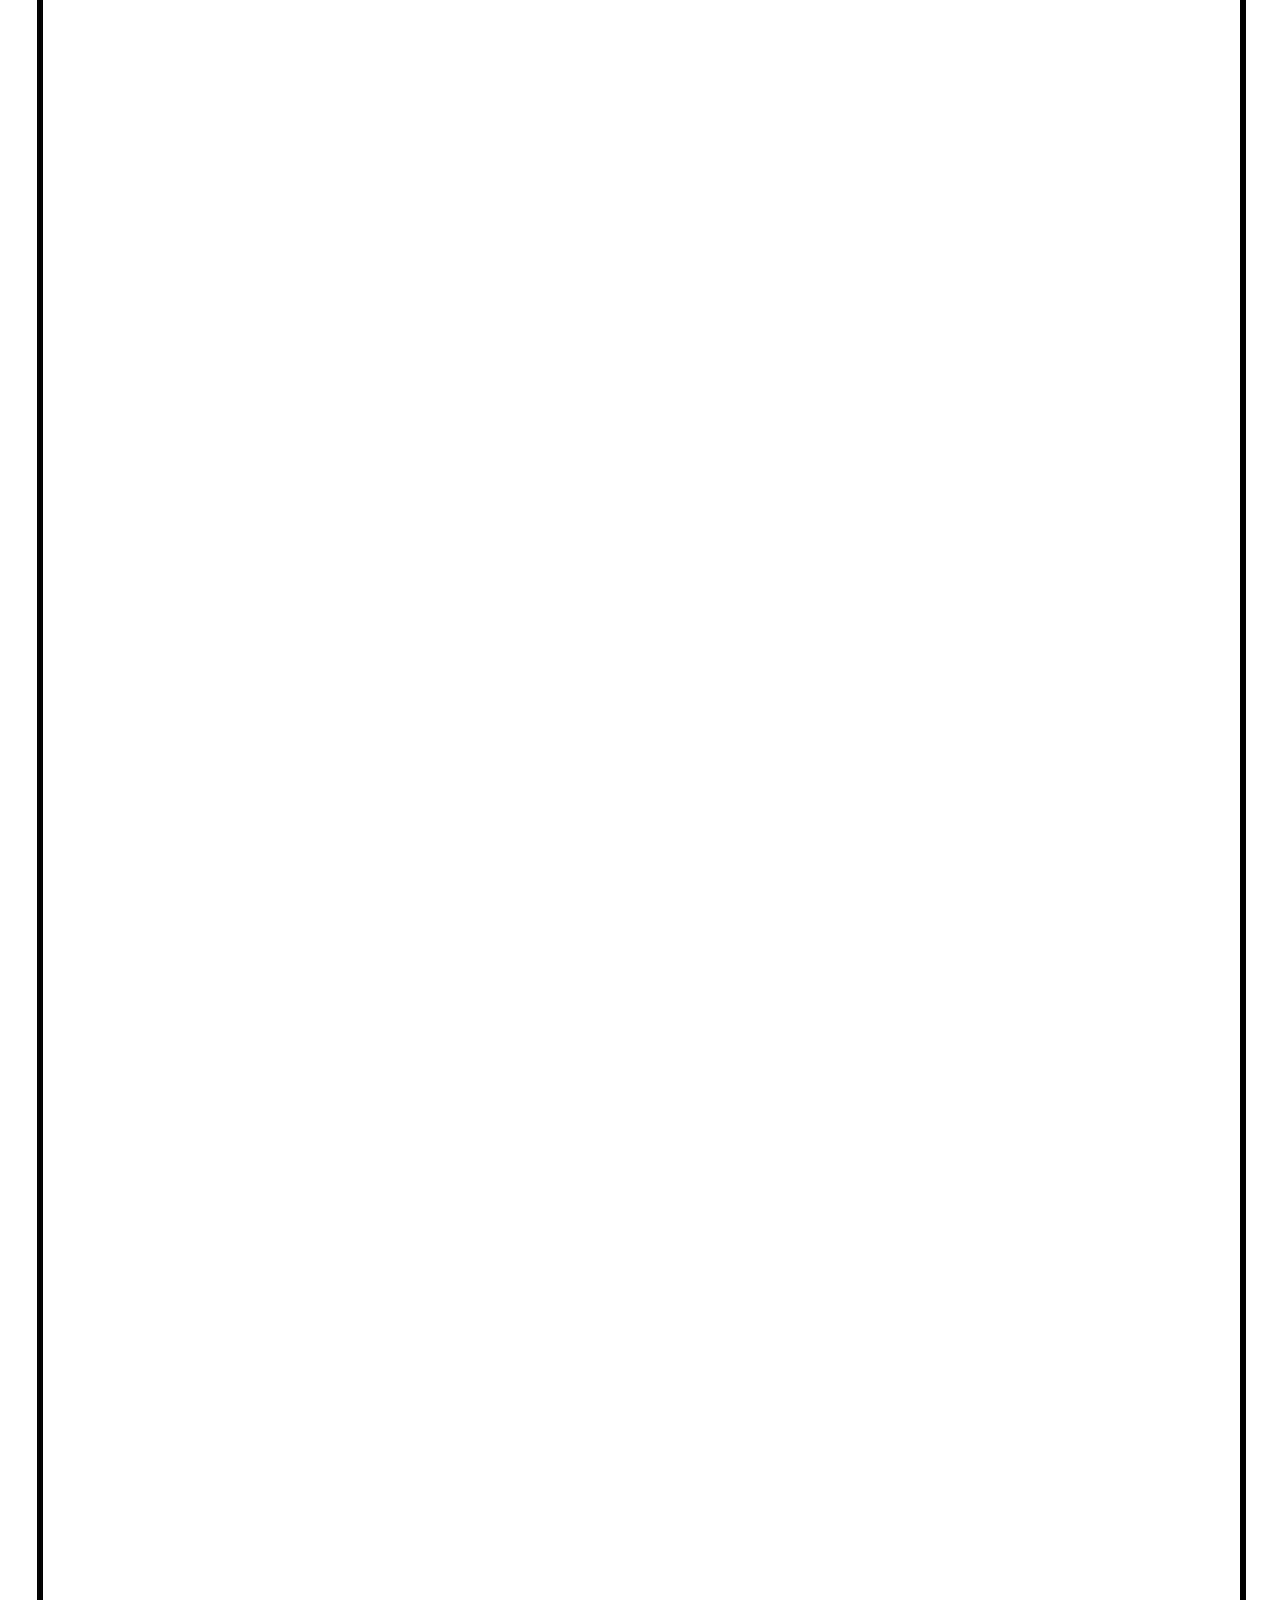
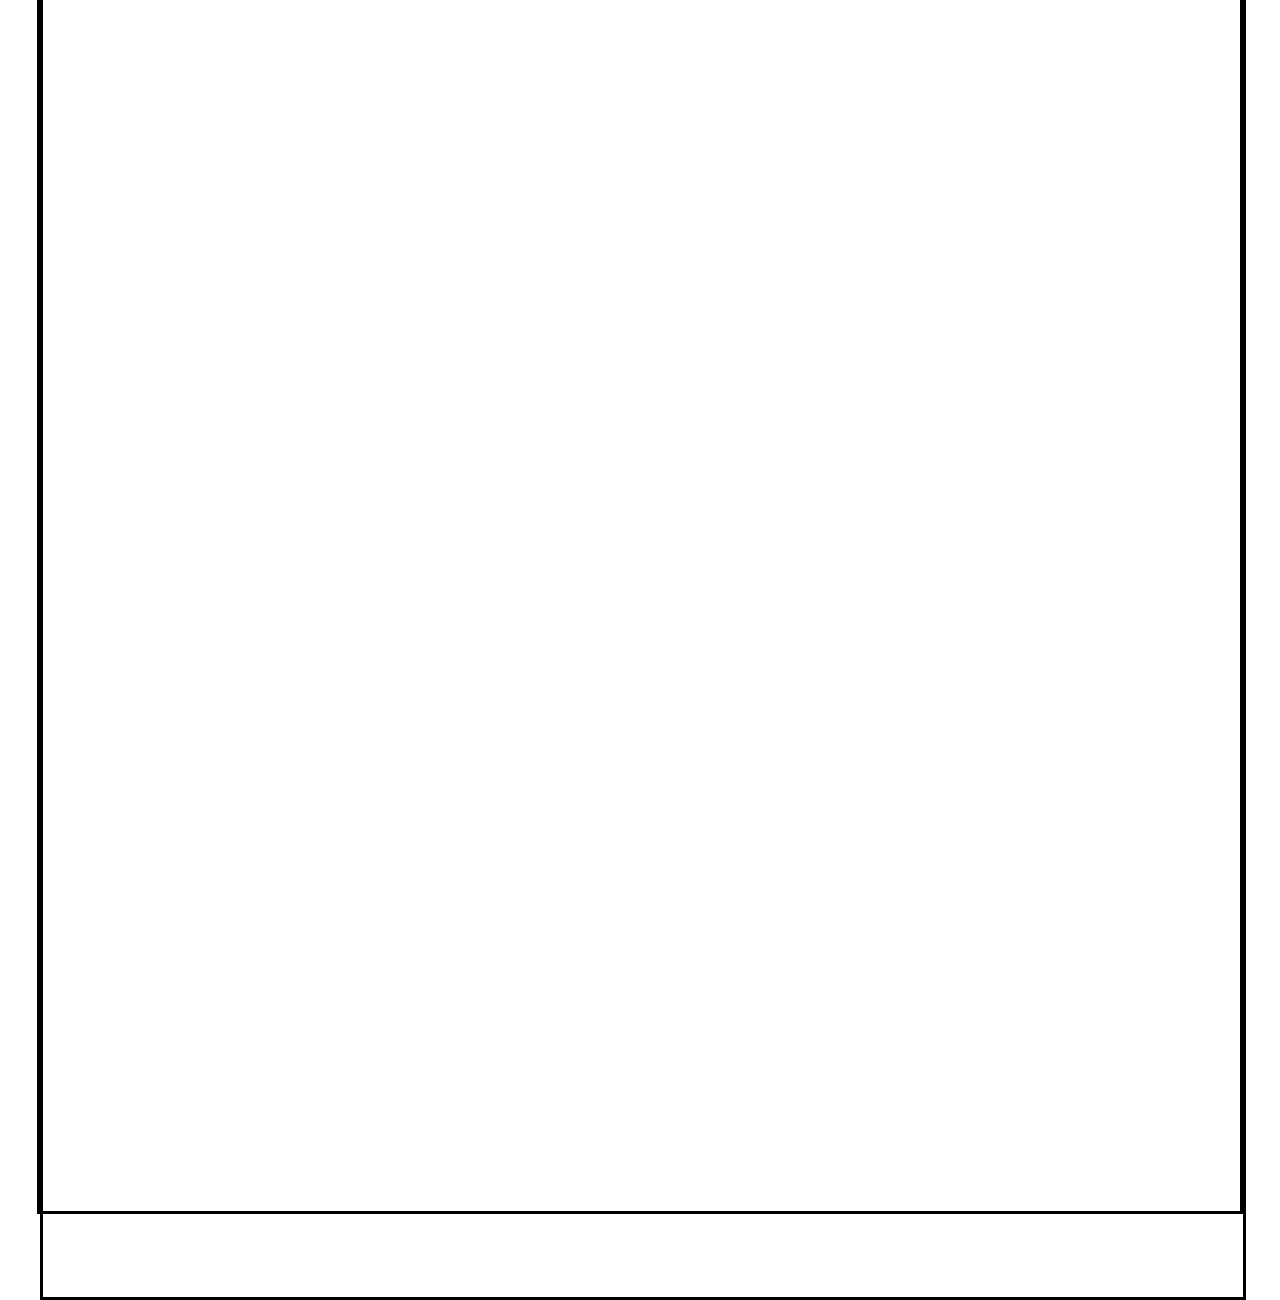
==== commit 5913c820: "Update holandy .html" ====
--- a/holandy .html
+++ b/holandy .html
@@ -103,8 +103,45 @@
               <p class="cmon">محتوای ملانین در صورت نرها با بالغ شدن کاهش می‌یابد و به پیتاکوفولوین‌های زرد و نارنجی اجازه می‌دهد بیشتر قابل مشاهده باشند، در حالی که افزایش محتوای ملانین در دم باعث ناپدید شدن نوارهای دم زرد افقی می‌شود.
 
                علاوه بر این ویژگی‌های قابل مشاهده، آواز نرهای بالغ معمولاً بلندتر و پیچیده‌تر از صدای زنان است.[۲]</p> 
+               <div class="line" ></div>
+
+               <h1>نژادهای عروس هلندی</h1>
+               <img style="height: 800px;   width: 650px; " src="IMG_E1520.JPG" alt="">
+               <div class="line"></div>
+               <p class="cmon">اصولا نژاد وایت فیس، به آن دسته از عروس هلندی هایی اطلاق شده که فاقد گونه ی قرمز رنگ باشند.حال برای تعیین جنسیت آنها</p>
+               <img src="okcf6m3lbzcfnnqf7bn1.jpg" alt="">
+             <p class="cmon"> با توجه به عکسی که در بالا مشاهده می فرمایید، هر دو عروس هلندی موجود در عکس،نژاد وایت فیس هستند، منتها در عروس هلندی سمت چپ، که جنسیت نر داشته با عنوان وایت فیس طلقی شده ولی در عروس هلندی سمت راست (که وایت فیس هست) به دلیل خال ها و نقوشی که بر روی بدن وی قرار دارد نژاد مرواریدی یا ایزابلا شناخته می شود و علت نامگذاری وی می تواند نشان دهنده ی جنسیت ماده و نقش و نگار بر روی بدن او باشد... </p>
+             <div class="line"></div>  
+             <h1>:و اینکه چرا مرواریدی ها اکثرا ماده هستند</h1>
+            <p class="cmon">جوجه های حاصل از نژادهای وایت فیس با یکدیگر و یا وایت فیس با لوتینو به دو شکل ظاهر می گردند</p>
+            <p class="cmon">اولا اینکه جنسیت نر وایت فیس ها تنها به صورت بدنی خاکستری با سری به رنگ سفید و فاقد لپ یا گونه ی قرمز هستند..(مانند عروس هلندی سمت چپ تصویر)</p>
+            <div class="line"></div>
+            <p class="cmon">دوم اینکه عروس هلندی های وایت فیس ماده به دو شکل هستند:(به تصویر زیر دقت کنید:)</p>
+            <img src="Grub_jun_05.jpg" alt="">
+            <p class="cmon">...عکسی از یک عروس هلندی وایت فیس ماده:که فاقد گونه یقرمز رنگ و صورت پرنده تیره و مایل به رنگ پرهای بدنش است
+            
+            </p>
+            <p class="cmon">:پس به طور کل ما چهار نوع عروس از نژاد وایت فیس داریم</p>
+            <p class="cmon">.نوع نر آن که دارای صورتی سفید رنگ و فاقد گونه ی قرمز و تمامی پرهای بدن خاکستری هستند(البته گوشه ی بالها سفید بوده)
+            <br>
+            <br>
+            <br>
+            .وایت فیس ماده که دارای گونه ای تیره ولی فاقد لپ قرمز
+            <br>
+            <br>
+            <br>
+                .نژاد مرواریدی که فاقد لپ قرمز و به همراه خال های خاکستری رنگ بر روی پرهای بدن وی
+            <br> 
+            <br>
+            <br>
+                .ابلق های وایت فیس(تعیین جنسیت آنها بر اساس حالات و رفتار است)</p>
+            <br>
+            <br>
+            <br>
+
    </div>
+
     </div>
     <script src="js.js"></script>
  </body>
- </html>+ </html>
--- a/holandy.css
+++ b/holandy.css
@@ -1,15 +1,19 @@
 .main {
     border: black solid;
-    height: 5000px;
+    height: 14000px;
     width: 1200px;
     margin: 0 auto;
 }
 .content {
     display: flex;
+    border: black solid;
+    height: 14000px;
+    width: 1200px;
+    margin: 0 auto;
 }
 .imgs {
-    border: black solid;
-    height: 2600px;
+  height: 3200px;
+  border: black solid;
     width: 300px; 
     margin-top: 200px;
 }
@@ -30,13 +34,13 @@
     border: black solid 1px;
 }
 .rite {
-    border: black solid;
-    height: 4600px;
+    
+    height: 3000px;
     width: 100%;
     margin-top: 200px;
 }
 .cmon{
-    font-size: 24px;
+    
     text-align: center;
 }
 tr {
@@ -105,9 +109,12 @@
   }
   @media only screen and (max-width: 1000px) {
 
-
+html {
+  
+  height: 14000px;
+}
     .cmon {
-        font-size: 34px;
+        font-size: 50px;
     }
     tr {
         gap: 50px;
@@ -117,14 +124,13 @@
         font-size: 30px;
     }
     .rite {
-        border: black solid;
-        height: 5200px;
+       
+        height: 14000px;
         width: 100%;
         margin-top: 200px;
     }    
     .main {
-        border: black solid;
-        height: 5500px;
+        height: 14000px;
         width: 1200px;
         margin: 0 auto;
     }
@@ -286,4 +292,4 @@
   box-sizing: border-box;
   color:#333;
   position:fixed;
-  } +  } 
